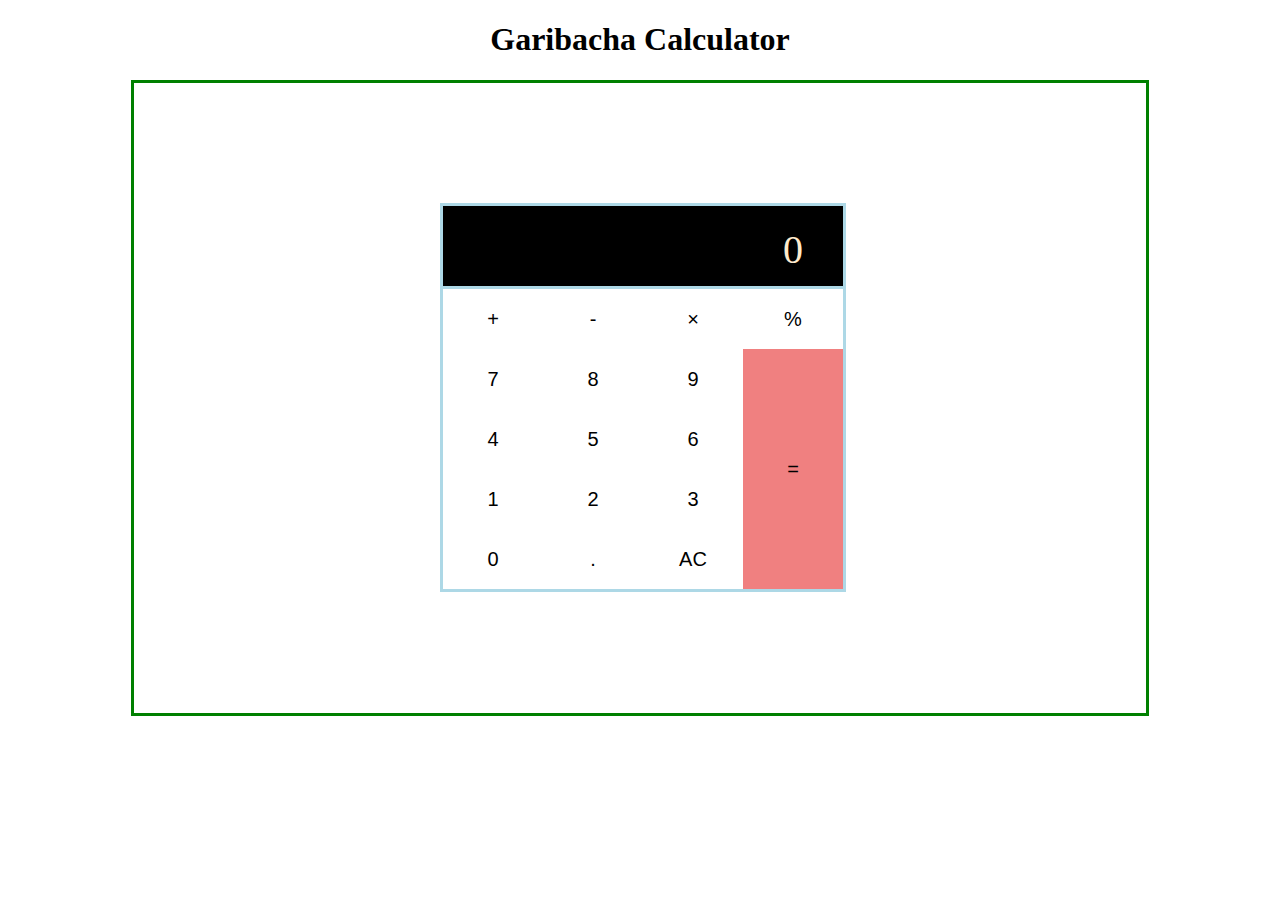
==== Calculator/index.html @ b799db70 "Added Html And Css Code" ====
<!DOCTYPE html>
<html>
    <head>
        <title>
            Calculator
        </title>
        <link href="style.css" rel="stylesheet" type="text/css">
    </head>
    <body>
        <h1 align="center">Garibacha Calculator</h1>

        <div class="container">
            <div style="width: 50%; max-width: 400px;">
                <div class="display">
                    <p id="dis">0</p>
                </div>
                <div class="keyboard">
                    <button>+</button>
                    <button>-</button>
                    <button>&times;</button>
                    <button>%</button>

                    <button>7</button>
                    <button>8</button>
                    <button>9</button>
                    <button>4</button>
                    <button>5</button>
                    <button>6</button>
                    <button>1</button>
                    <button>2</button>
                    <button>3</button>
                    <button>0</button>
                    <button>.</button>
                    <button>AC</button>
                    <button class="a">=</button>

                </div>
            </div>
        </div>
        <script src="script.js"></script>
    </body>
</html>
---- Calculator/style.css ----
.container{
    width: 80%;
    margin: auto;
    display: flex;
    justify-content: center;
    align-items: center;
    height: 70vh;
    border: 3px solid green;
}
.display{
    width:100%;
    font-size: 40px;
    text-align: right;
    height: 80px;
    background-color: black;
    color: blanchedalmond;
    overflow: hidden;
    border: solid lightblue;
    border-bottom: none;
}
.keyboard{
    width: 100%;
    height: 300px;
    font-size: 80px;
    display: grid;
    grid-template-columns: repeat(4,1fr);
    border: solid lightblue;
    padding: 0;
}
button{
    background-color: white;
    outline: none;
    appearance: none;
    border: none;
    margin: 0;
    font-size: 20px;
}
button:active{
    background-color: lightgray;
}
.a{
    grid-column: -2;
    background-color: lightcoral;
    grid-row: 2/span 4;
}
p{
    margin: 5%;
    padding-right: 5%;
}
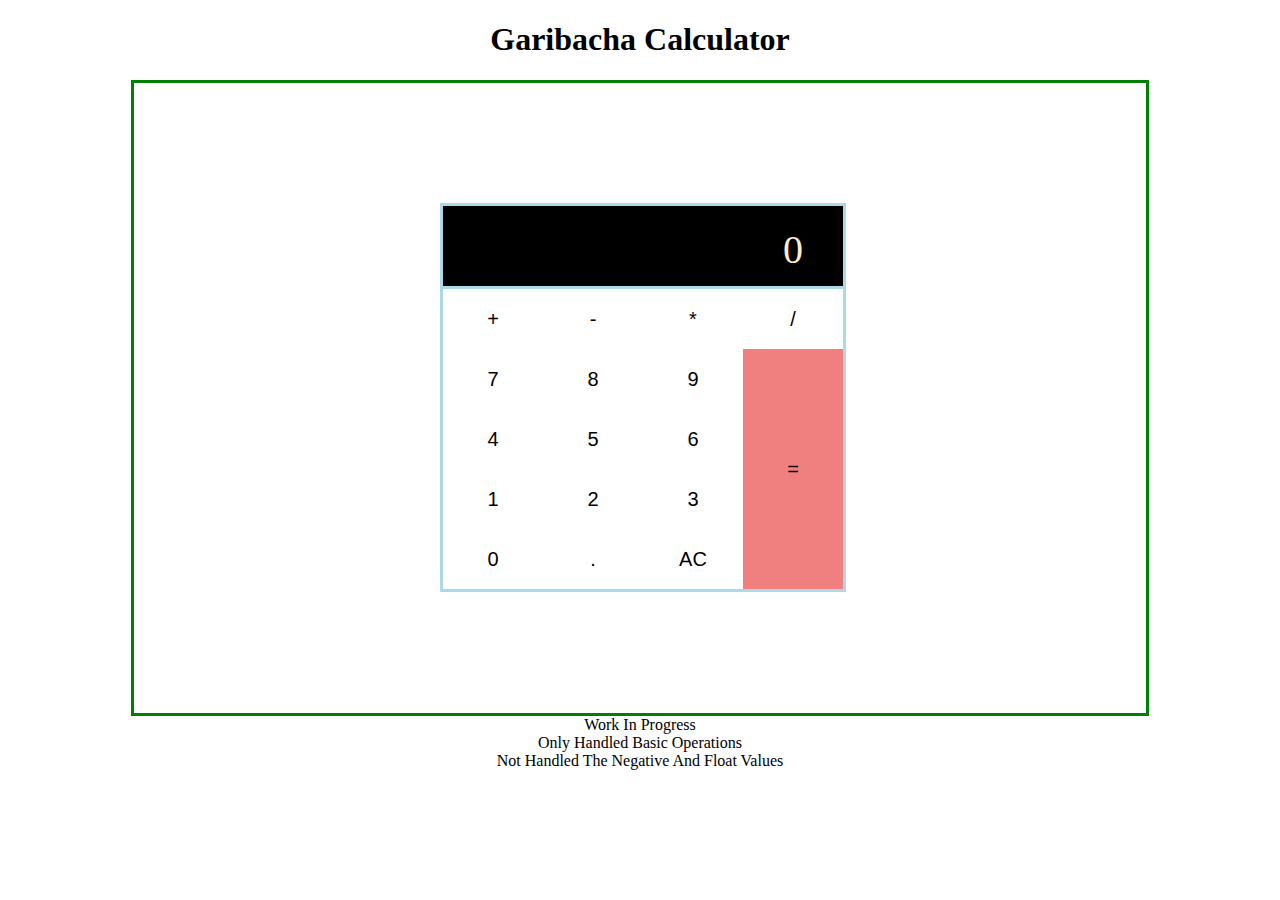
==== commit baa320e6: "Added Basic Functions In Javascript" ====
--- a/Calculator/index.html
+++ b/Calculator/index.html
@@ -9,16 +9,16 @@
     <body>
         <h1 align="center">Garibacha Calculator</h1>
 
-        <div class="container">
+        <div class="calculator">
             <div style="width: 50%; max-width: 400px;">
                 <div class="display">
                     <p id="dis">0</p>
                 </div>
                 <div class="keyboard">
-                    <button>+</button>
-                    <button>-</button>
-                    <button>&times;</button>
-                    <button>%</button>
+                    <button class="operator" data-action="add">+</button>
+                    <button class="operator" data-action="substract">-</button>
+                    <button class="operator" data-action="multiply">*</button>
+                    <button class="operator" data-action="divide">/</button>
 
                     <button>7</button>
                     <button>8</button>
@@ -30,13 +30,14 @@
                     <button>2</button>
                     <button>3</button>
                     <button>0</button>
-                    <button>.</button>
-                    <button>AC</button>
-                    <button class="a">=</button>
+                    <button data-action="dot">.</button>
+                    <button data-action="clear">AC</button>
+                    <button class="a" data-action="equalto">=</button>
 
                 </div>
             </div>
         </div>
+        <div align="center">Work In Progress <br> Only Handled Basic Operations <br> Not Handled The Negative And Float Values</div>
         <script src="script.js"></script>
     </body>
 </html>--- a/Calculator/style.css
+++ b/Calculator/style.css
@@ -1,4 +1,4 @@
-.container{
+.calculator{
     width: 80%;
     margin: auto;
     display: flex;
@@ -46,4 +46,7 @@
 p{
     margin: 5%;
     padding-right: 5%;
+}
+.pressed{
+    background-color: lightgray;
 }